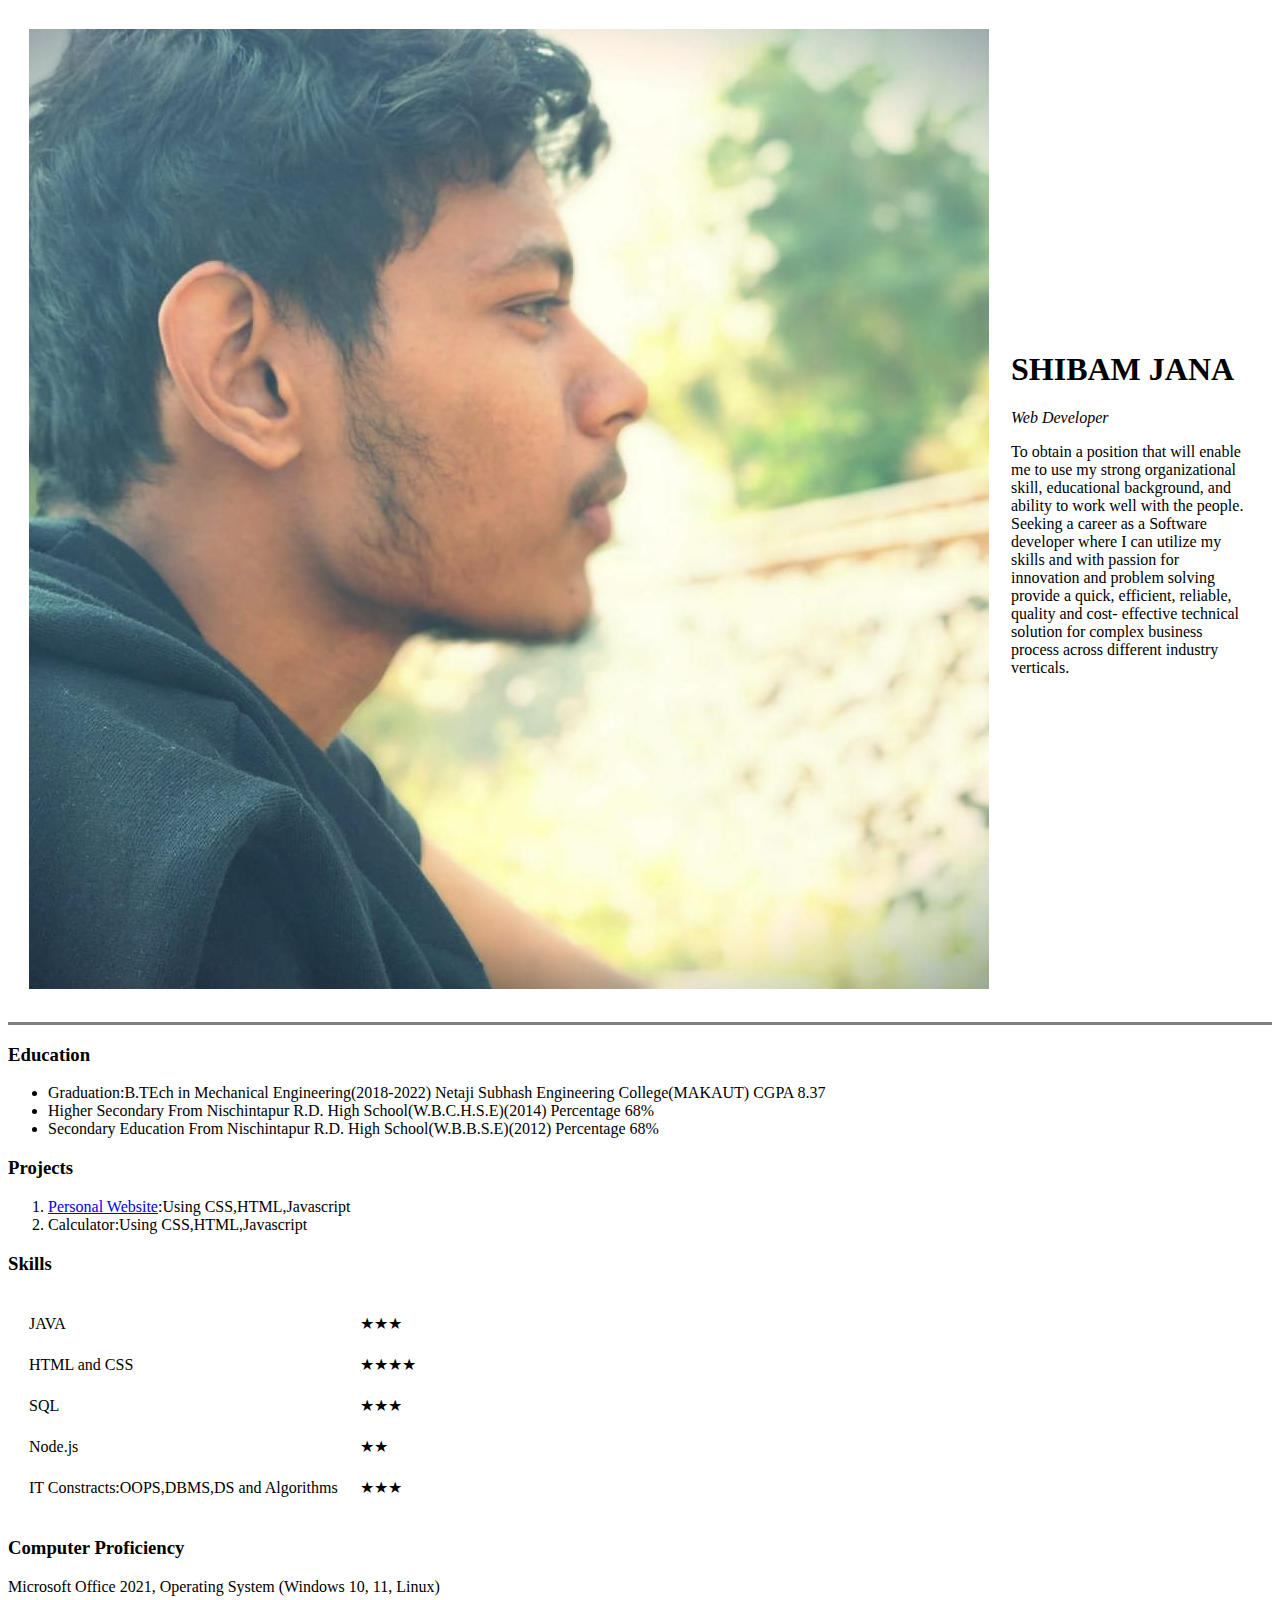
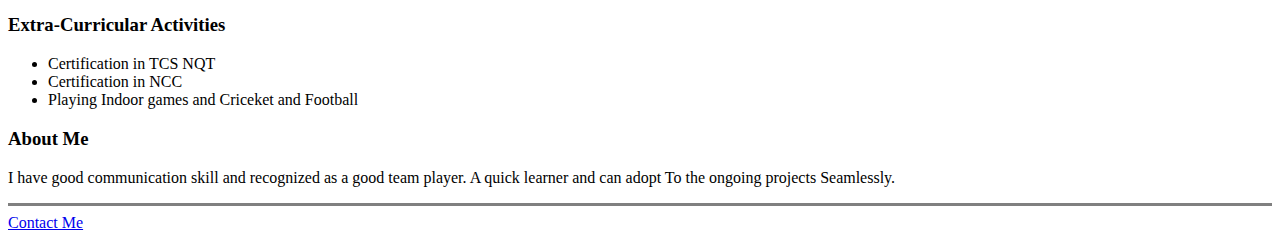
==== index.html @ 16bdeab6 "First Resume File" ====
<!DOCTYPE html>
<head>
    <meta charset="UTF-8">
    <title>Shibam Personal Website</title>
</head>
<body>
    <table cellspacing="20">
        <tr>
            <td><img src="Shibam.jpg" alt="Shibam's Profile Pic"></td>
            <td><h1>SHIBAM JANA</h1>
                <p><em>Web Developer</em></p>
                <p>To obtain a position that will enable me to use my strong organizational skill, educational background, and
                    ability to work well with the people. Seeking a career as a Software developer where I can utilize my skills and
                    with passion for innovation and problem solving provide a quick, efficient, reliable, quality and cost- effective
                    technical solution for complex business process across different industry verticals.</p></td>
        </tr>
    </table>
<hr size="3" noshade>
<h3>Education</h3>
<ul>
    <li>Graduation:B.TEch in Mechanical Engineering(2018-2022) Netaji Subhash Engineering College(MAKAUT) CGPA 8.37</li>
    <li>Higher Secondary From Nischintapur R.D. High School(W.B.C.H.S.E)(2014) Percentage 68%</li>
    <li>Secondary Education From Nischintapur R.D. High School(W.B.B.S.E)(2012) Percentage 68%</li>
</ul>
<h3>Projects</h3>
<ol type="1">
    <li><a href ="https://github.com/ShibamJana/Resume">Personal Website</a>:Using CSS,HTML,Javascript</li>
    <li>Calculator:Using CSS,HTML,Javascript</li>
</ol>
<!-- <h3>Work Experience</h3>
<table>
    <thead>
        <tr>
            <th>Year</th>
            <th>What am I doing</th>
        </tr>
        </thead>
        <tbody>
            <td>YYYY</td>
            <td>XXXX</td>
        </tr>
        <tr>
            <td>YYYY</td>
            <td>XXXX</td>
            <tr>
        </tbody>
</table>-->
<h3>Skills</h3>
<table cellspacing="20">
    <tr>
        <td>JAVA</td>
        <td>★★★</td>
    </tr>
    <tr>
        <td>HTML and CSS</td>
        <td>★★★★</td>
    </tr>
    <tr>
        <td>SQL</td>
        <td>★★★</td>
    </tr>
    <tr>
        <td>Node.js</td>
        <td>★★</td>
    </tr>
    <tr>
        <td>IT Constracts:OOPS,DBMS,DS and Algorithms</td>
        <td>★★★</td>
    </tr>
</table>
<h3>Computer Proficiency</h3>
<p>Microsoft Office 2021, Operating System (Windows 10, 11, Linux)</p>
<h3>Extra-Curricular Activities</h3>
<ul>
    <li>Certification in TCS NQT</li>
    <li>Certification in NCC</li>
    <li>Playing Indoor games and Criceket and Football</li>
</ul>
<h3>About Me</h3>
<p>I have good communication skill and recognized as a good team player. A quick learner and can adopt
    To the ongoing projects Seamlessly.</p>
<hr size ="3" noshade>
<a href="Contacts.html">Contact Me</a>
</body>
</html>
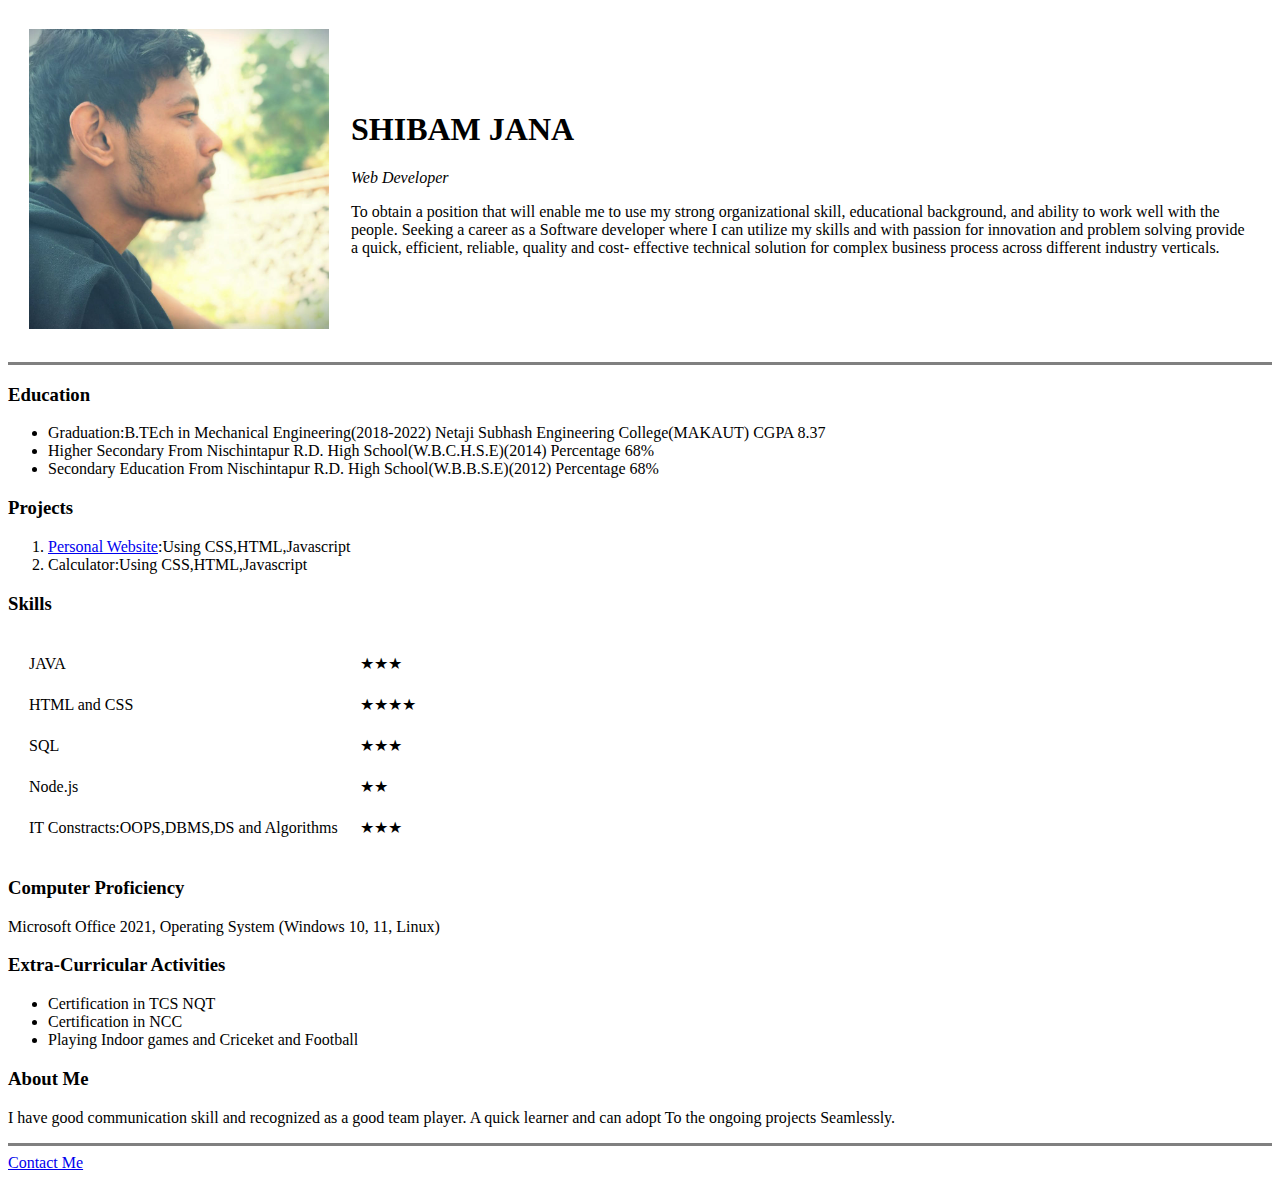
==== commit 2ba5d6ba: "Add files via upload" ====
--- a/index.html
+++ b/index.html
@@ -6,7 +6,7 @@
 <body>
     <table cellspacing="20">
         <tr>
-            <td><img src="Shibam.jpg" alt="Shibam's Profile Pic"></td>
+            <td><img src="Shibam.jpg" alt="Shibam's Profile Pic" width="300" height="300"></td>
             <td><h1>SHIBAM JANA</h1>
                 <p><em>Web Developer</em></p>
                 <p>To obtain a position that will enable me to use my strong organizational skill, educational background, and
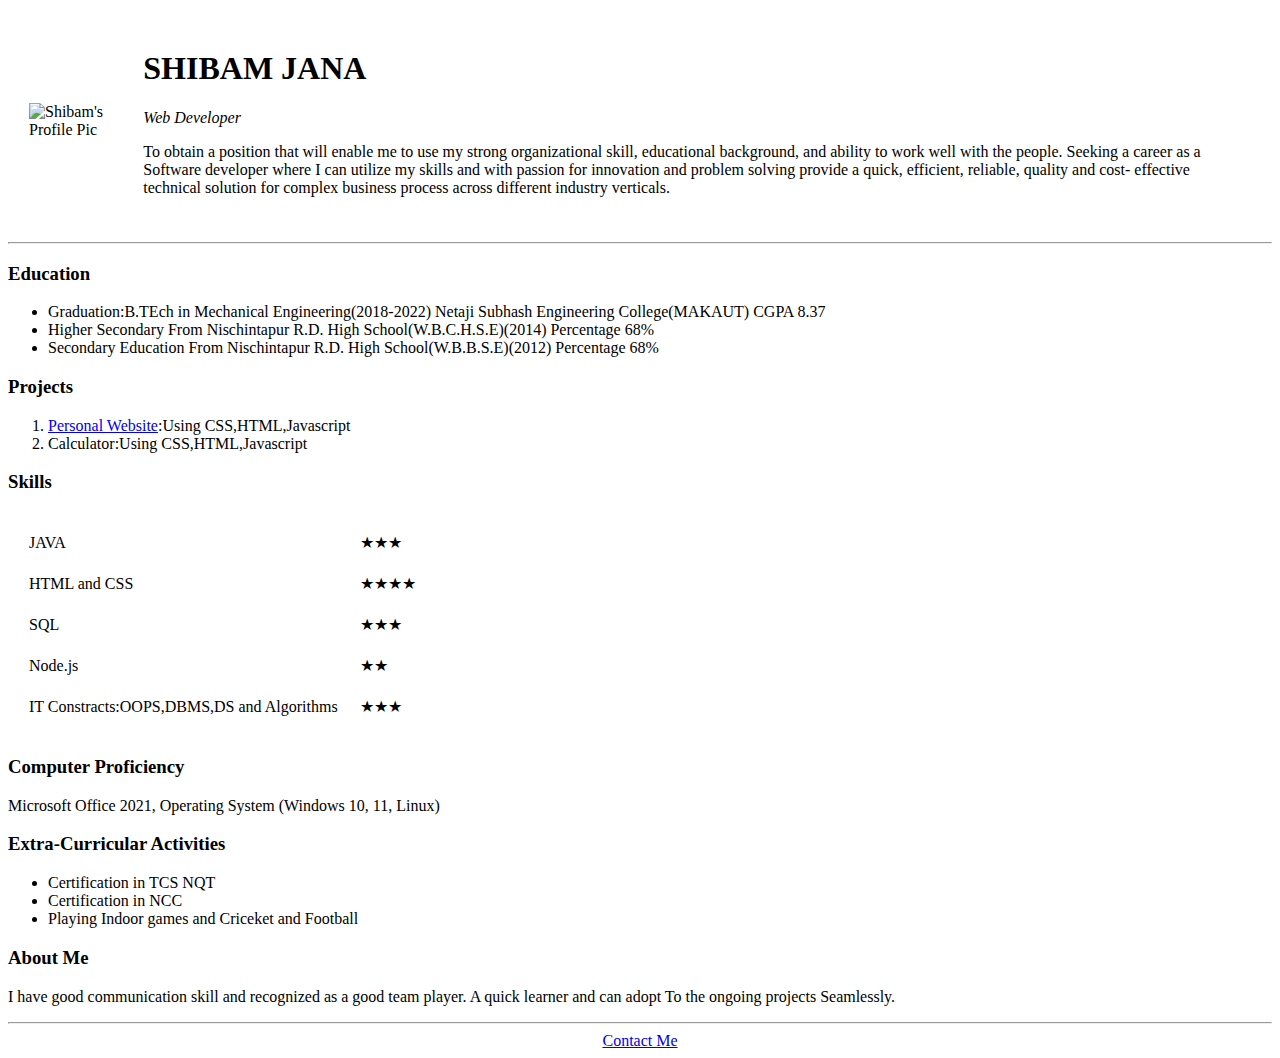
==== commit 1641b99b: "Add files via upload" ====
--- a/index.html
+++ b/index.html
@@ -2,11 +2,12 @@
 <head>
     <meta charset="UTF-8">
     <title>Shibam Personal Website</title>
+    <link rel="stylesheet" href="CSS/Style.css">
 </head>
 <body>
     <table cellspacing="20">
         <tr>
-            <td><img src="Shibam.jpg" alt="Shibam's Profile Pic" width="300" height="300"></td>
+            <td><img src="Shibam-modified.png" alt="Shibam's Profile Pic" width="300" height="300"></td>
             <td><h1>SHIBAM JANA</h1>
                 <p><em>Web Developer</em></p>
                 <p>To obtain a position that will enable me to use my strong organizational skill, educational background, and
@@ -15,7 +16,7 @@
                     technical solution for complex business process across different industry verticals.</p></td>
         </tr>
     </table>
-<hr size="3" noshade>
+<hr>
 <h3>Education</h3>
 <ul>
     <li>Graduation:B.TEch in Mechanical Engineering(2018-2022) Netaji Subhash Engineering College(MAKAUT) CGPA 8.37</li>
@@ -79,7 +80,9 @@
 <h3>About Me</h3>
 <p>I have good communication skill and recognized as a good team player. A quick learner and can adopt
     To the ongoing projects Seamlessly.</p>
-<hr size ="3" noshade>
-<a href="Contacts.html">Contact Me</a>
+<hr>
+<center>
+    <a href="Contacts.html">Contact Me</a>
+</center>
 </body>
 </html>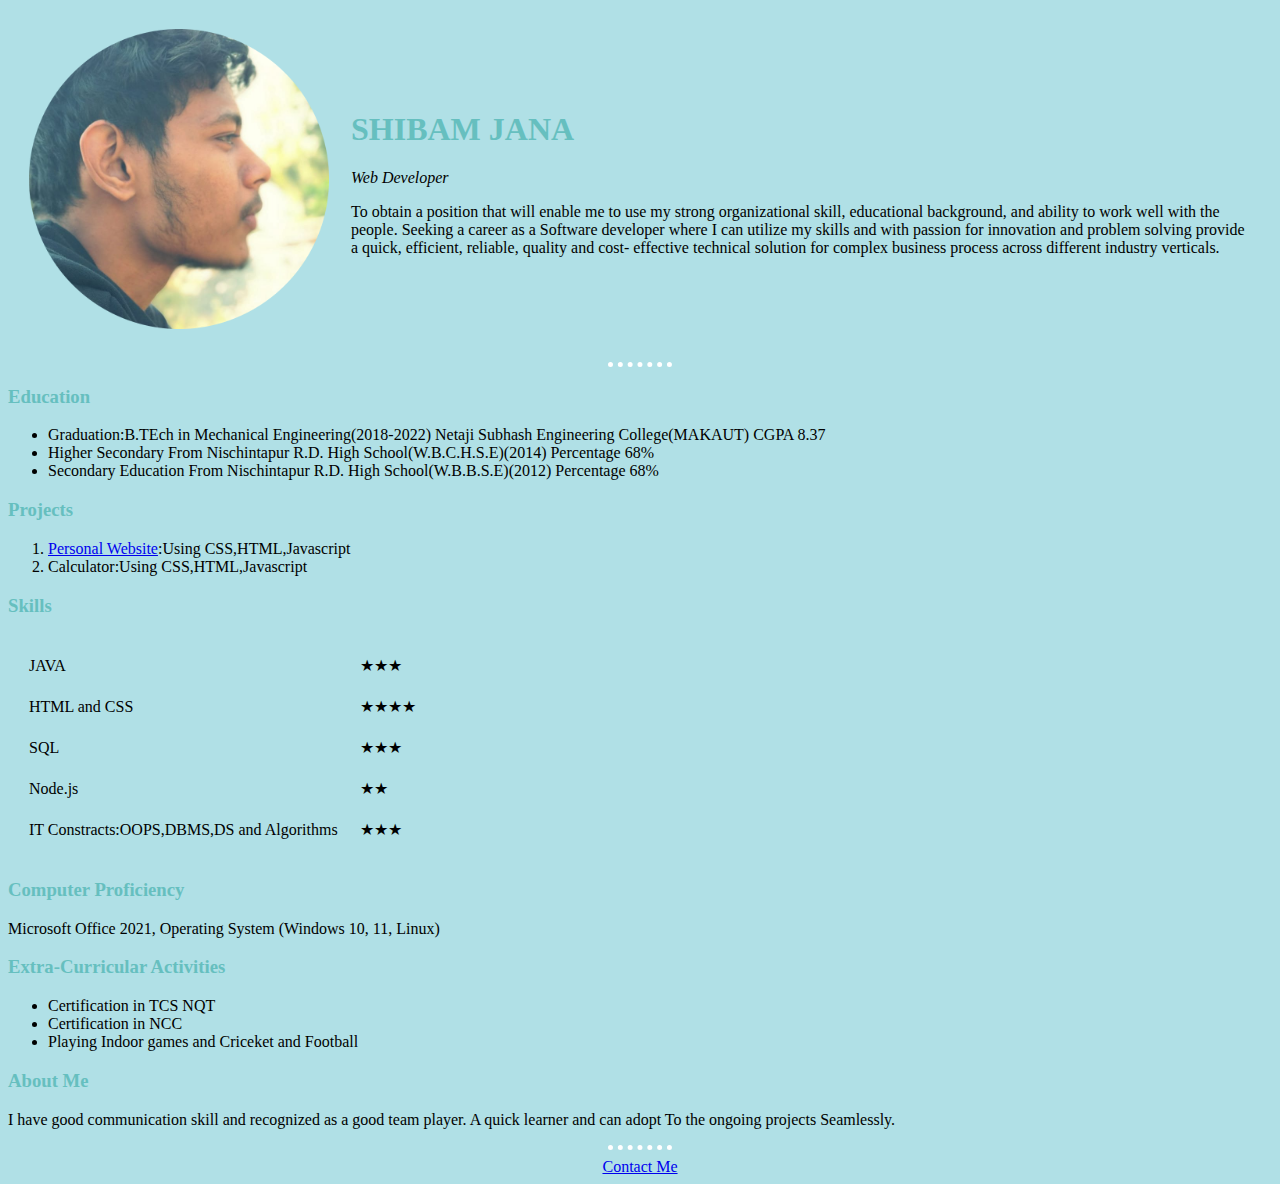
==== commit 48e7bc2c: "Add files via upload" ====
--- a/index.html
+++ b/index.html
@@ -2,7 +2,7 @@
 <head>
     <meta charset="UTF-8">
     <title>Shibam Personal Website</title>
-    <link rel="stylesheet" href="CSS/Style.css">
+    <link rel="stylesheet" href="Style.css">
 </head>
 <body>
     <table cellspacing="20">
--- a/Style.css
+++ b/Style.css
@@ -0,0 +1,16 @@
+body{
+    background-color: powderblue;
+}
+hr{
+    border-style: none;
+    border-top-style: dotted;
+    border-color: white;
+    border-width: 5px;
+    width: 5%;
+}
+h1{
+    color: #66BFBF;
+}
+h3{
+    color: #66BFBF;
+}